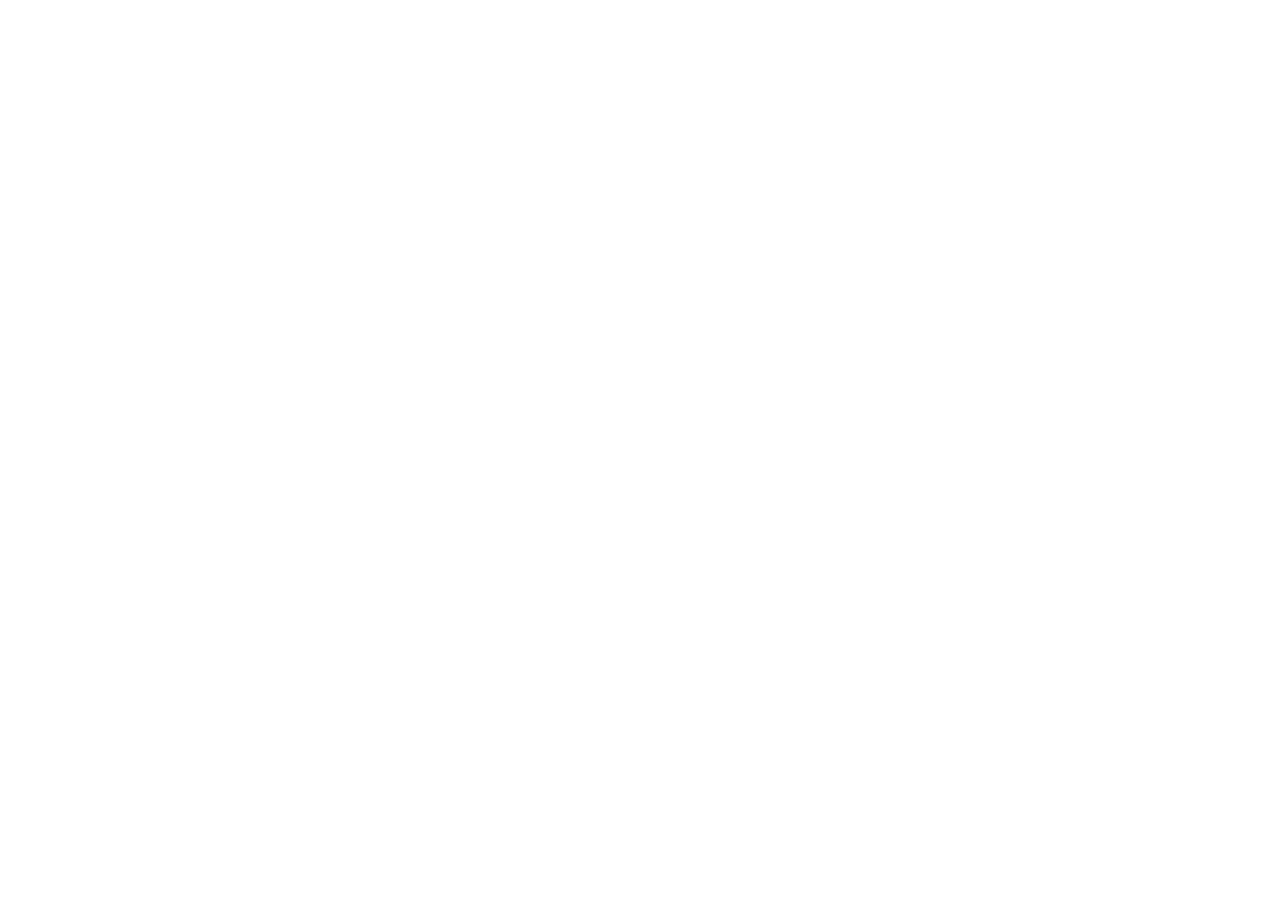
==== contraportada.html @ 2c4683b6 "feat: afegit esboós de la contraportada" ====
<!DOCTYPE html>
<html lang="en">
<head>
    <meta charset="UTF-8">
    <meta name="viewport" content="width=device-width, initial-scale=1.0">
    <title>Contraportada</title>
</head>
<body>
    
</body>
</html>
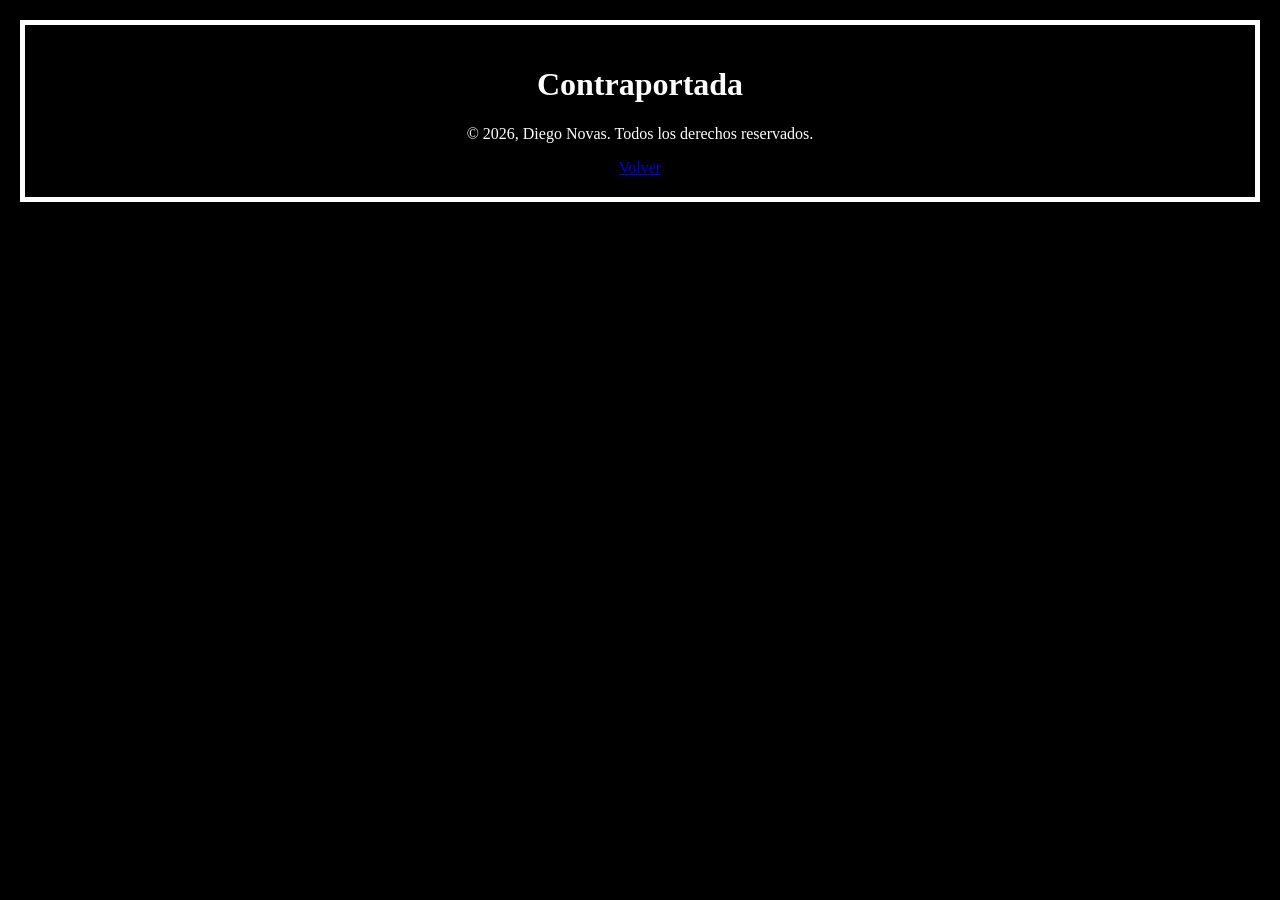
==== commit ca8210df: "Estructura HTML" ====
--- a/contraportada.html
+++ b/contraportada.html
@@ -4,8 +4,18 @@
     <meta charset="UTF-8">
     <meta name="viewport" content="width=device-width, initial-scale=1.0">
     <title>Contraportada</title>
+    <link rel="stylesheet" href="./css/main.css">
 </head>
 <body>
-    
+    <header>
+        <h1>Contraportada</h1>
+    </header>
+    <main>
+
+    </main>
+    <footer>
+        <p>© 2026, Diego Novas. Todos los derechos reservados.</p>
+    </footer>
+    <a href="index.html">Volver</a>
 </body>
 </html>
--- a/css/main.css
+++ b/css/main.css
@@ -0,0 +1,122 @@
+body {
+    font-family: 'Comic Neue';
+    color: #ffffff;
+    text-align: center;
+    background-color: #000000;
+    border: 5px solid white;
+    padding: 20px;
+    margin: 20px;
+}
+
+.container{
+    margin: 10px auto;
+    width: 100%;
+    height: 100%;
+    max-width: 40%;
+    display: grid;
+    grid-template-columns: 1fr 1fr 1fr 1fr 1fr 1fr;
+    grid-template-rows: 1fr 1fr 1fr;
+    gap: 3px;
+}
+
+.vinyeta1{
+    background-color: #000000;
+    grid-column: 1/4;
+}
+
+.vinyeta1 img{
+    width: 100%;
+    height: 100%;
+    object-fit: cover;
+    filter:grayscale(100%)
+}
+
+.vinyeta1:hover img{
+    filter:grayscale(0%);
+    transition: filter 1s ease;
+}
+
+.vinyeta2{
+    background-color: #000000;
+    grid-column: 4/7;
+}
+
+.vinyeta2 img{
+    width: 100%;
+    height: 100%;
+    object-fit: cover;
+    filter:grayscale(100%)
+}
+
+.vinyeta2:hover img{
+    filter:grayscale(0%);
+    transition: filter 1s ease;
+}
+
+.vinyeta3{
+    background-color: #000000;
+    grid-column: 1/7;
+}
+
+.vinyeta3 img{
+    width: 100%;
+    height: 100%;
+    object-fit: cover;
+    filter:grayscale(100%)
+}
+
+.vinyeta3:hover img{
+    filter:grayscale(0%);
+    transition: filter 1s ease;
+}
+
+.vinyeta4{
+    background-color: #424242;
+    grid-column: 1/2;
+}
+
+.vinyeta4 img{
+    width: 100%;
+    height: 100%;
+    object-fit: cover;
+    filter:grayscale(100%)
+}
+
+.vinyeta4:hover img{
+    filter:grayscale(0%);
+    transition: filter 1s ease;
+}
+
+.vinyeta5{
+    background-color: #000000;
+    grid-column: 2/5;
+}
+
+.vinyeta5 img{
+    width: 100%;
+    height: 100%;
+    object-fit: cover;
+    filter:grayscale(100%)
+}
+
+.vinyeta5:hover img{
+    filter:grayscale(0%);
+    transition: filter 1s ease;
+}
+
+.vinyeta6{
+    background-color: #727272;
+    grid-column: 5/7;
+}
+
+.vinyeta6 img{
+    width: 100%;
+    height: 100%;
+    object-fit: cover;
+    filter:grayscale(100%)
+}
+
+.vinyeta6:hover img{
+    filter:grayscale(0%);
+    transition: filter 1s ease;
+}
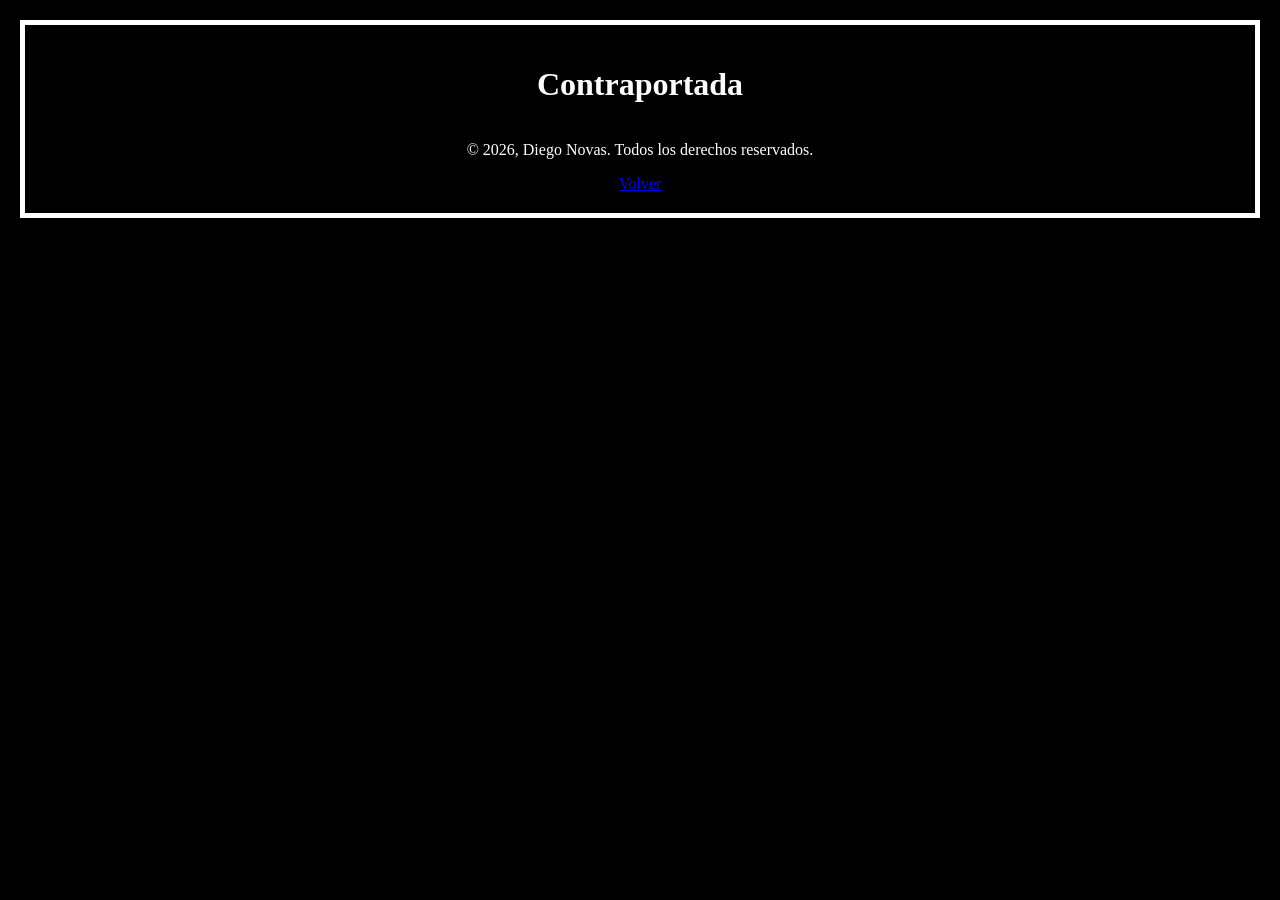
==== commit 999e305c: "progreso bloc 1" ====
--- a/contraportada.html
+++ b/contraportada.html
@@ -11,7 +11,13 @@
         <h1>Contraportada</h1>
     </header>
     <main>
+        <div class="container2">
+            <div class="bloc1"></div>
 
+            <div class="bloc2"></div>
+
+            <div class="bloc3"></div>
+        </div>
     </main>
     <footer>
         <p>© 2026, Diego Novas. Todos los derechos reservados.</p>
--- a/css/main.css
+++ b/css/main.css
@@ -120,3 +120,14 @@
     filter:grayscale(0%);
     transition: filter 1s ease;
 }
+
+.container2{
+    margin: 10px auto;
+    width: 100%;
+    height: 100%;
+    max-width: 90%;
+    max-height: 90%;
+    display: grid;
+    grid-template-columns: 1fr 1fr 1fr;
+    grid-template-rows: 1fr 1fr 1fr;
+}
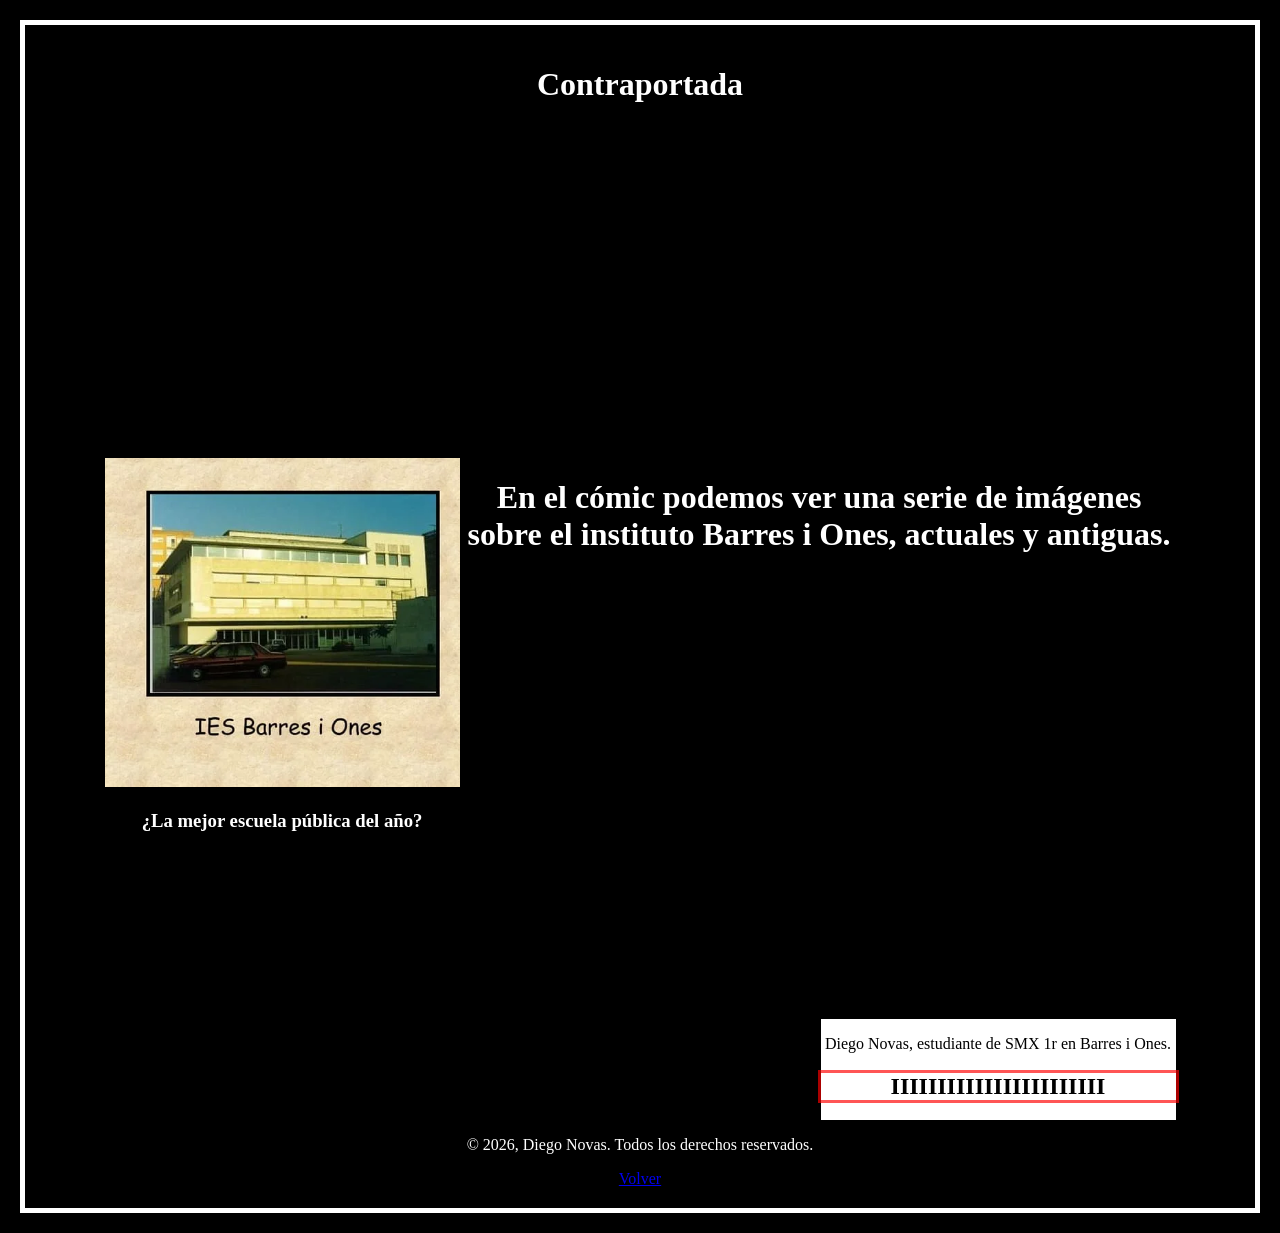
==== commit 7b0d5548: "bloc 2 y 3" ====
--- a/contraportada.html
+++ b/contraportada.html
@@ -12,11 +12,19 @@
     </header>
     <main>
         <div class="container2">
-            <div class="bloc1"></div>
+            <div class="bloc1">
+                <h1>En el cómic podemos ver una serie de imágenes sobre el instituto Barres i Ones, actuales y antiguas.</h1>
+            </div>
 
-            <div class="bloc2"></div>
+            <div class="bloc2">
+                <img src="./img/barresionestarjeta.webp" alt="Barres i Ones">
+                <h3>¿La mejor escuela pública del año?</h3>
+            </div>
 
-            <div class="bloc3"></div>
+            <div class="bloc3">
+                <p>Diego Novas, estudiante de SMX 1r en Barres i Ones.</p>
+                <div class="Codigo"><h2>IIIIIIIIIIIIIIIIIIIIIII</h2></div>
+            </div>
         </div>
     </main>
     <footer>
--- a/css/main.css
+++ b/css/main.css
@@ -126,8 +126,39 @@
     width: 100%;
     height: 100%;
     max-width: 90%;
-    max-height: 90%;
+    max-height: 50%;
     display: grid;
     grid-template-columns: 1fr 1fr 1fr;
     grid-template-rows: 1fr 1fr 1fr;
+    gap: 3px;
+}
+
+.bloc1{
+    grid-column: 2/4;
+    grid-row: 2/4;
+}
+
+.bloc2{
+    grid-column: 1/2;
+    grid-row: 2/3;
+}
+
+.bloc2 img{
+    width: 100%;
+    height: 100%;
+    object-fit: cover;
+}
+
+.bloc3{
+    grid-column: 3/4;
+    grid-row: 3/4;
+    align-self: flex-end;
+    background-color: white;
+    color: black;
+}
+
+.Codigo{
+    background-color: white;
+    color: black;
+    outline: rgba(255, 0, 0, 0.666) solid 3px;
 }
